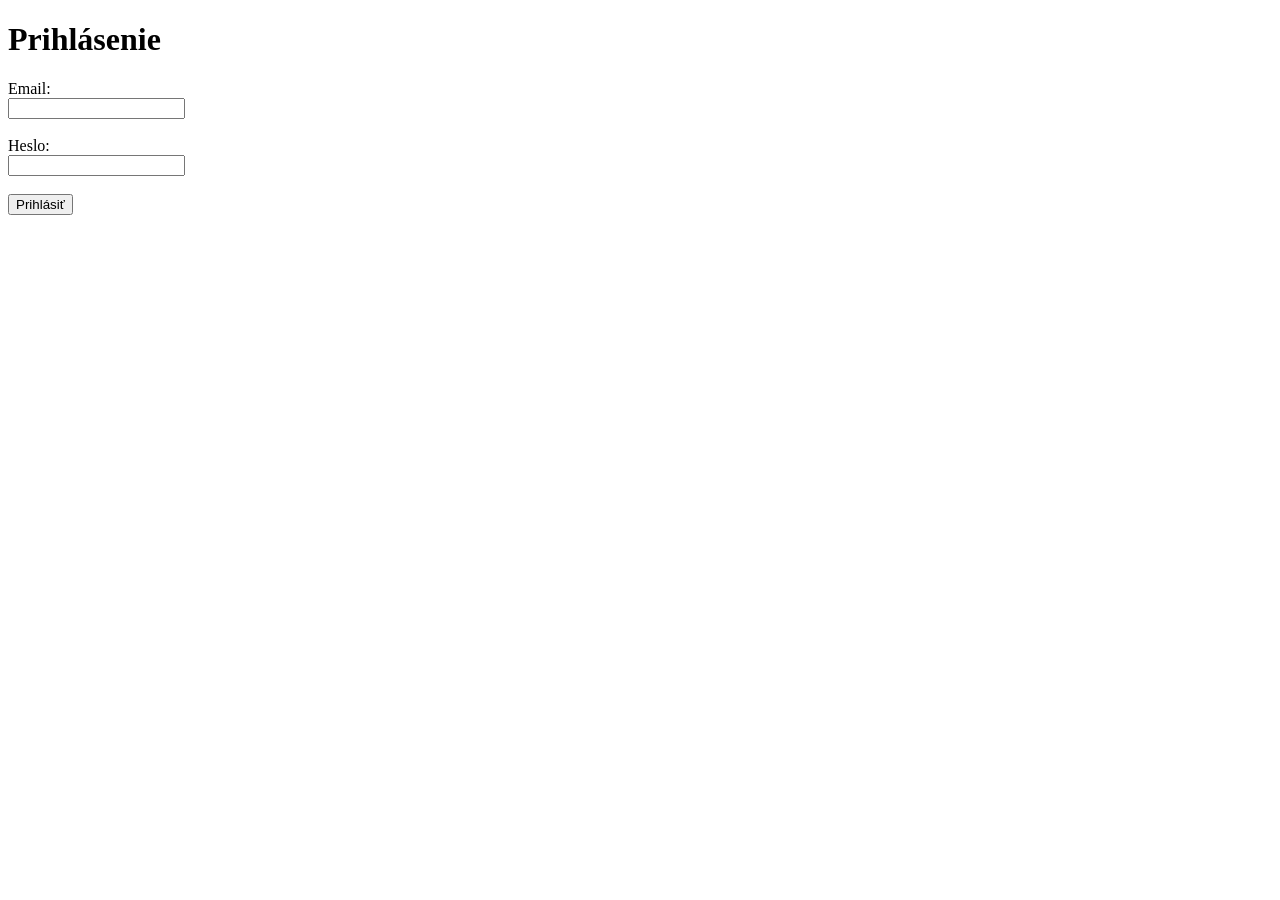
==== templates/login.html @ a187012f "github" ====
<!DOCTYPE html>
<html lang="en">
<head>
    <meta charset="UTF-8">
    <title>Prihlásenie</title>
    <link rel="stylesheet" href="{{ url_for('static', filename='style.css') }}">
</head>
<body>

<h1>Prihlásenie</h1>

<form method="POST">
    <label>Email:</label><br>
    <input type="email" name="email" required><br><br>
    <label>Heslo:</label><br>
    <input type="password" name="password" required><br><br>
    <button type="submit">Prihlásiť</button>

</form>

</body>
</html>
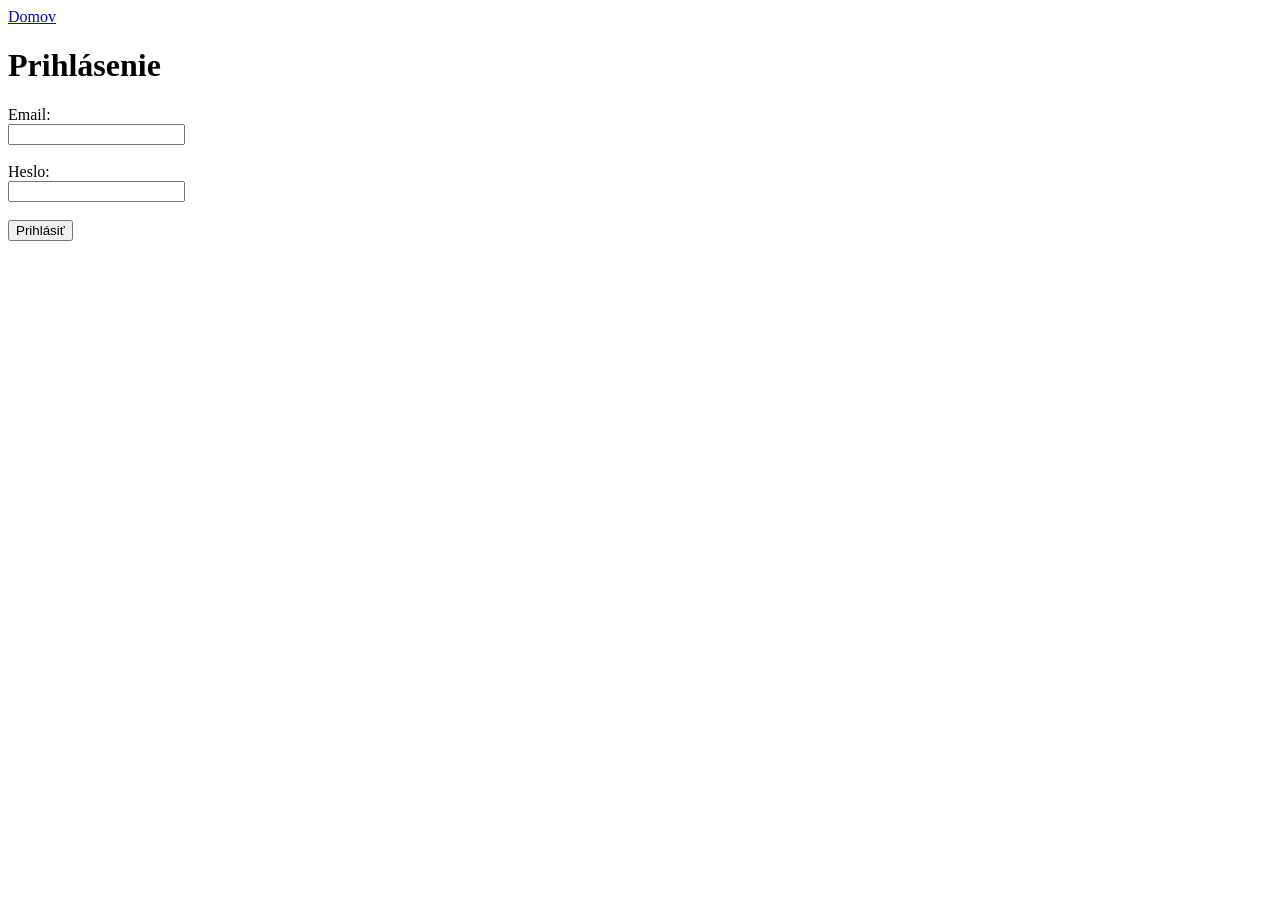
==== commit 67176d9f: "zmena" ====
--- a/templates/login.html
+++ b/templates/login.html
@@ -6,6 +6,10 @@
     <link rel="stylesheet" href="{{ url_for('static', filename='style.css') }}">
 </head>
 <body>
+
+<nav>
+    <a href="/">Domov </a>
+</nav>
 
 <h1>Prihlásenie</h1>
 
